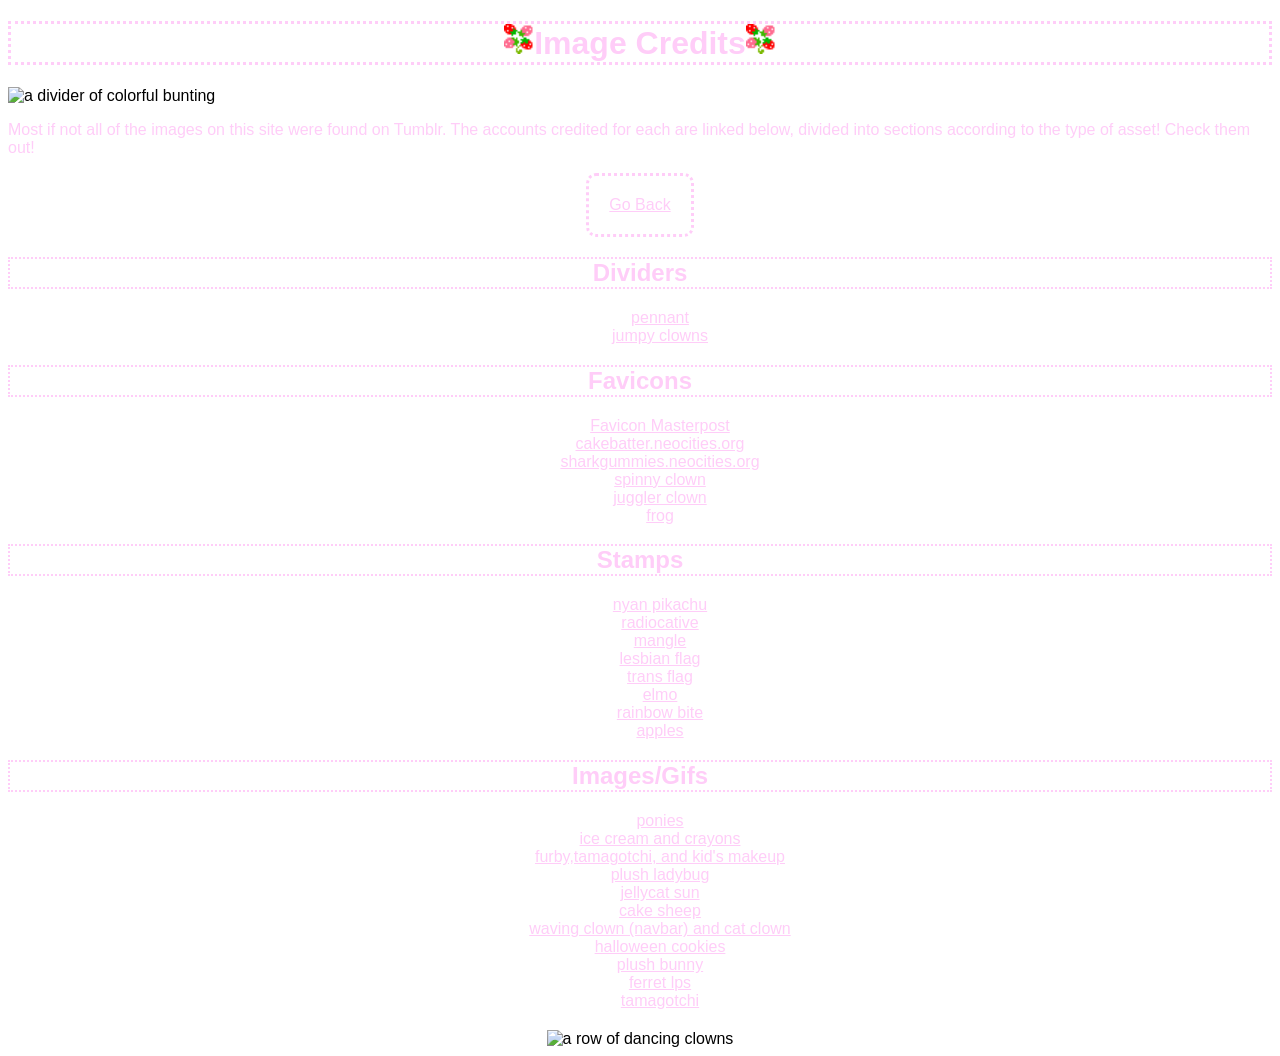
==== credit.html @ e4cec8ed "started an image credits page" ====
<!DOCTYPE html>
<html lang="en" dir="ltr">
    <head>
        <meta charset="utf-8">
        <title>Image Credits</title>
        <link rel="stylesheet" href="style.css"> 
    </head>
    <body>
         <h1  text-align: center; border: 2px solid rgb(255, 205, 248); border-style: dotted; position: static center><img src="media/socials/favicons/fourberry.gif" alt="a gif of four strawberries" style="width: 30px; height: 30px;">Image Credits<img src="media/socials/favicons/fourberry.gif" alt="a gif of four strawberries" style="width: 30px; height: 30px;"></h1>
         <img src="https://64.media.tumblr.com/749462ddd287f4ca2f726da2070a5bc4/07637d3b1fa89e26-ec/s640x960/01d8c5099ba402ffc1080bfb26447cbd8e9d1471.pnj" style="display: block; margin: auto;" alt="a divider of colorful bunting">
        <p text-align="center">Most if not all of the images on this site were found on Tumblr. The accounts credited for each are linked below, divided into sections according to the type of asset! Check them out!</p>
        <a href="inside.html" target="_blank" style="display: block; margin: auto; text-align: center; border-style: dotted; border-color: rgb(255, 205, 248); border-radius: 10px; width: fit-content; padding: 20px;">Go Back</a>
        <div id="container" display: flex-colummn; justify content: center:>
         <h2 text-align: center; style="border: 2px solid rgb(255, 205, 248); border-style: dotted;"> Dividers</h2>
         <ul style="list-style-type: none; text-align: center; margin: auto;">
         <li><a href="https://www.tumblr.com/pixopix"> pennant</a></li>
         <li><a href="https://www.tumblr.com/plasticscollection">jumpy clowns</a></li>
        </div>
        <div id="container" display: flex-colummn; justify content: center:>
         <h2 text-align: center style="border: 2px solid rgb(255, 205, 248); border-style: dotted;">Favicons</h2>
            <ul style="list-style-type: none; text-align: center; margin: auto;">
                <li><a href="https://sugaa.tumblr.com/post/70120611883/favicon-masterpost">Favicon Masterpost</a></li>
                <li><a href="https://cakebatter.neocities.org">cakebatter.neocities.org</a></li>
                <li><a href="https://sharkgummies.neocities.org/pixels">sharkgummies.neocities.org</a></li>
                <li><a href="https://www.tumblr.com/luvuxa">spinny clown</a></li>
                <li><a href="https://www.tumblr.com/junabuggy">juggler clown</a></li>
                <li><a href="https://www.tumblr.com/pixelsjar">frog</a></li>
        </div>
         <div id="container" display: flex-colummn; justify content: center:>
         <h2 text-align: center; style="border: 2px solid rgb(255, 205, 248); border-style: dotted;"> Stamps </h2>
         <ul style="list-style-type: none; text-align: center; margin: auto;">
            <li> <a href="https://www.tumblr.com/i-collect-shiny-stuff">nyan pikachu</a></li>
            <li><a href="https://www.tumblr.com/zombiegirlbug">radiocative</a></li>
            <li><a href="https://www.tumblr.com/exclusive999/794877054130831360/mangle-stamps-made-by-me-and-credit">mangle</a></li>
            <li><a href="https://www.tumblr.com/i4baizhu">lesbian flag </a></li>
            <li><a href="https://www.tumblr.com/neosprites">trans flag</a></li>
            <li><a href="https://www.tumblr.com/fancystamps">elmo</a></li>
            <li><a href="https://www.tumblr.com/loweffortblinkies">rainbow bite</a></li>
            <li><a href="https://www.tumblr.com/droopy-daisy">apples</a></li>
        </div>
         <div id="container" display: flex-colummn; justify content: center:>
         <h2 text-align: center; style="border: 2px solid rgb(255, 205, 248); border-style: dotted;"> Images/Gifs</h2>
         <ul style="list-style-type: none; text-align: center; margin: auto;">
         <li><a href="https://www.tumblr.com/pollie-pockets">ponies</a></li>
         <li><a href="https://www.tumblr.com/whimsicalvalleys">ice cream and crayons</a></li>
         <li><a href="https://www.tumblr.com/napalmzombie">furby,tamagotchi, and kid's makeup </a></li>
         <li><a href="https://www.tumblr.com/fwuutaba">plush ladybug</a></li>
         <li><a href="https://www.tumblr.com/pngcabinet">jellycat sun</a></li>
         <li><a href="https://www.tumblr.com/cannibatz">cake sheep</a></li>
         <li><a href="https://www.tumblr.com/pearlieprincess">waving clown (navbar) and cat clown</a></li>
         <li><a href="https://www.tumblr.com/vibrantgutz">halloween cookies</a></li>
         <li><a href="https://www.tumblr.com/oceantoyz">plush bunny</a></li>
         <li><a href="https://www.tumblr.com/webkinz-t0yb0x">ferret lps</a></li>
         <li><a href="https://www.tumblr.com/virtualxerox">tamagotchi</a></li>
         </ul>
        </div>
        </body>
        <footer>
        <img src="https://64.media.tumblr.com/bbb236169b00261437829c561ced5cf7/b269e70333ece861-f9/s500x750/5367c7c5e1ce69aa628b31d73ca56c4b8d3fc9cb.gif" alt="a row of dancing clowns" image-display="block" margin= "auto">
        </footer>
---- style.css ----
body {
            background-image: url(https://i.pinimg.com/236x/45/34/6a/45346aa1c0b6e755dc6cabd719449c68.jpg);
            background-size: cover;
            font-family: 'Roboto', sans-serif;
        }
a {
    color: rgb(255, 205, 248);
}
h2 {
    color: rgb(255, 205, 248);
    text-align: center;

}
h1 {
    color: rgb(255, 205, 248);
    text-align: center;
    border-style: dotted;
}
.container {
  display: grid;
  grid-template-columns: repeat(3, minmax(0, 1fr));
  grid-auto-rows: minmax(240px, auto);
  gap: 20px;
  justify-content: center;
  width: min(100%, 980px);
  margin: 30px auto;
  padding: 10px;
}
.container a {
  display: flex;
  justify-content: center;
}
.social {
    display: flex;
    flex-direction: column;
    align-items: center;
    justify-content: flex-start;
    gap: 10px;
    padding: 12px;
    font-size: 15px;
    width: 260px;
    border: 2px dotted rgb(255, 205, 248);
    border-radius: 16px;
    background: rgba(0, 0, 0, 0.3);
}
footer {
    display: block;
    margin: auto;
    text-align: center;
    margin-top: 20px;
}
.navbar {
    position: static center;
    border-style: dotted; border-color: rgb(255, 205, 248); border-radius: 10px;
    display: flex;
    flex-direction: row;
    align-items: center;
    justify-content: center;
    width: min(100%, 980px);
    
}
.navbar a {
    display: flex;
    flex-direction:row;
    justify-content: center;
    align-items: center;
    gap: 10px;
    padding: 12px;
    font-size: 15px;
    width: 120px;
    background: rgba(0, 0, 0, 0.3);
}
.parent {
    display:center;
    position: flex; 
    justify-content: center; 
    align-items:center; 
    width: min-content;
    margin: auto; 
    height: min-content;

}
p {
    color: rgb(255, 205, 248);
}
.pagedoll {
    position: fixed;
    bottom: 20px;
    right: 20px;
}
.scroll-container {
    margin: 0 auto;
    padding: 10px;
    height: 100px;
    width: 200px;
    overflow: hidden;
    position: relative;
    border-style: dotted;
    border-color: rgb(255, 205, 248);
  }
  .scroll-content {
    position: absolute;
    margin: 5px;
    width: 100%;
    animation: auto-scroll 10s linear infinite;
  }
  @keyframes auto-scroll {
   0% { top: 100%; }
    100% { top: -100%; }
  }
  h3 {
    color: rgb(255, 205, 248);
    text-align: center;
  }
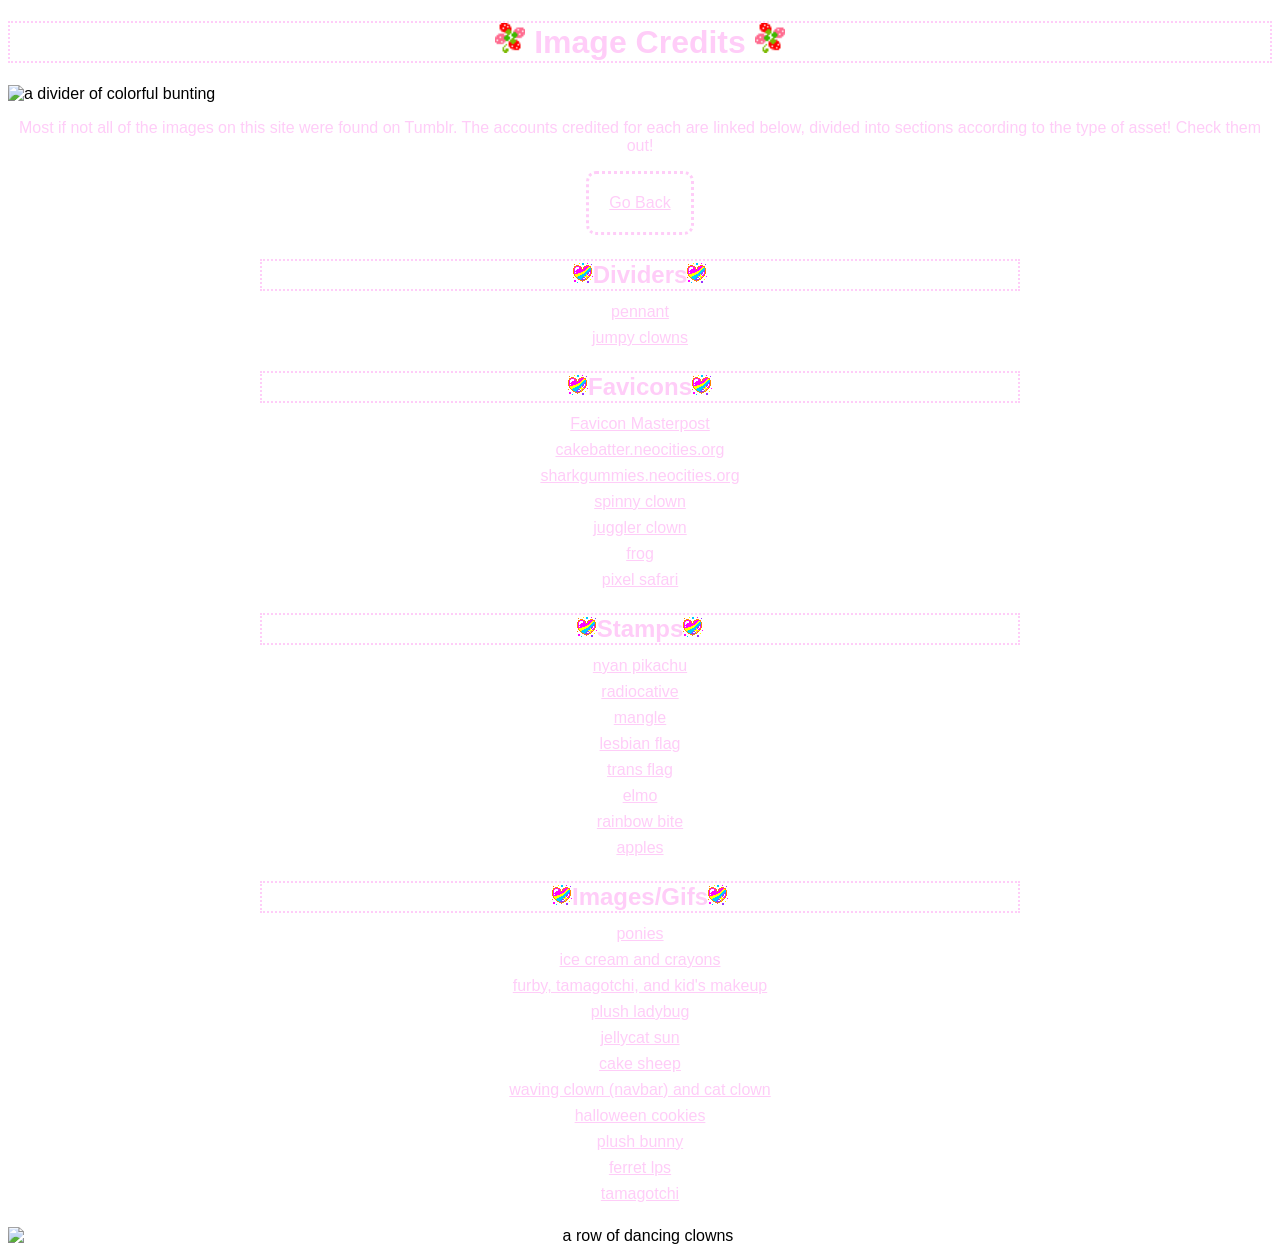
==== commit 0b72d999: "reformatted credits page" ====
--- a/credit.html
+++ b/credit.html
@@ -6,44 +6,48 @@
         <link rel="stylesheet" href="style.css"> 
     </head>
     <body>
-         <h1  text-align: center; border: 2px solid rgb(255, 205, 248); border-style: dotted; position: static center><img src="media/socials/favicons/fourberry.gif" alt="a gif of four strawberries" style="width: 30px; height: 30px;">Image Credits<img src="media/socials/favicons/fourberry.gif" alt="a gif of four strawberries" style="width: 30px; height: 30px;"></h1>
+         <h1 style="text-align: center; border: 2px solid rgb(255, 205, 248); border-style: dotted;"><img src="media/socials/favicons/fourberry.gif" alt="a gif of four strawberries" style="width: 30px; height: 30px;"> Image Credits <img src="media/socials/favicons/fourberry.gif" alt="a gif of four strawberries" style="width: 30px; height: 30px;"></h1>
          <img src="https://64.media.tumblr.com/749462ddd287f4ca2f726da2070a5bc4/07637d3b1fa89e26-ec/s640x960/01d8c5099ba402ffc1080bfb26447cbd8e9d1471.pnj" style="display: block; margin: auto;" alt="a divider of colorful bunting">
-        <p text-align="center">Most if not all of the images on this site were found on Tumblr. The accounts credited for each are linked below, divided into sections according to the type of asset! Check them out!</p>
-        <a href="inside.html" target="_blank" style="display: block; margin: auto; text-align: center; border-style: dotted; border-color: rgb(255, 205, 248); border-radius: 10px; width: fit-content; padding: 20px;">Go Back</a>
-        <div id="container" display: flex-colummn; justify content: center:>
-         <h2 text-align: center; style="border: 2px solid rgb(255, 205, 248); border-style: dotted;"> Dividers</h2>
-         <ul style="list-style-type: none; text-align: center; margin: auto;">
-         <li><a href="https://www.tumblr.com/pixopix"> pennant</a></li>
+        <p style="text-align: center;">Most if not all of the images on this site were found on Tumblr. The accounts credited for each are linked below, divided into sections according to the type of asset! Check them out!</p>
+        <a href="inside.html" target="_blank" style="display: block; margin: 0 auto 24px; text-align: center; border-style: dotted; border-color: rgb(255, 205, 248); border-radius: 10px; width: fit-content; padding: 20px;">Go Back</a>
+        <div class="credit-section">
+         <h2 style="text-align: center; border: 2px solid rgb(255, 205, 248); border-style: dotted;"><img src="media/socials/favicons/rainbowheart.gif" alt="Rainbow Heart">Dividers<img src="media/socials/favicons/rainbowheart.gif" alt="Rainbow Heart"></h2>
+         <ul class="credit-list">
+         <li><a href="https://www.tumblr.com/pixopix">pennant</a></li>
          <li><a href="https://www.tumblr.com/plasticscollection">jumpy clowns</a></li>
+         </ul>
         </div>
-        <div id="container" display: flex-colummn; justify content: center:>
-         <h2 text-align: center style="border: 2px solid rgb(255, 205, 248); border-style: dotted;">Favicons</h2>
-            <ul style="list-style-type: none; text-align: center; margin: auto;">
+        <div class="credit-section">
+         <h2 style="text-align: center; border: 2px solid rgb(255, 205, 248); border-style: dotted;"><img src="media/socials/favicons/rainbowheart.gif" alt="Rainbow Heart">Favicons<img src="media/socials/favicons/rainbowheart.gif" alt="Rainbow Heart"></h2>
+            <ul class="credit-list">
                 <li><a href="https://sugaa.tumblr.com/post/70120611883/favicon-masterpost">Favicon Masterpost</a></li>
                 <li><a href="https://cakebatter.neocities.org">cakebatter.neocities.org</a></li>
                 <li><a href="https://sharkgummies.neocities.org/pixels">sharkgummies.neocities.org</a></li>
                 <li><a href="https://www.tumblr.com/luvuxa">spinny clown</a></li>
                 <li><a href="https://www.tumblr.com/junabuggy">juggler clown</a></li>
                 <li><a href="https://www.tumblr.com/pixelsjar">frog</a></li>
+                <li><a href="https://pixelsafari.neocities.org/favicon/"> pixel safari</a></li>
+            </ul>
         </div>
-         <div id="container" display: flex-colummn; justify content: center:>
-         <h2 text-align: center; style="border: 2px solid rgb(255, 205, 248); border-style: dotted;"> Stamps </h2>
-         <ul style="list-style-type: none; text-align: center; margin: auto;">
-            <li> <a href="https://www.tumblr.com/i-collect-shiny-stuff">nyan pikachu</a></li>
+         <div class="credit-section">
+         <h2 style="text-align: center; border: 2px solid rgb(255, 205, 248); border-style: dotted;"><img src="media/socials/favicons/rainbowheart.gif" alt="Rainbow Heart">Stamps<img src="media/socials/favicons/rainbowheart.gif" alt="Rainbow Heart"></h2>
+         <ul class="credit-list">
+            <li><a href="https://www.tumblr.com/i-collect-shiny-stuff">nyan pikachu</a></li>
             <li><a href="https://www.tumblr.com/zombiegirlbug">radiocative</a></li>
             <li><a href="https://www.tumblr.com/exclusive999/794877054130831360/mangle-stamps-made-by-me-and-credit">mangle</a></li>
-            <li><a href="https://www.tumblr.com/i4baizhu">lesbian flag </a></li>
+            <li><a href="https://www.tumblr.com/i4baizhu">lesbian flag</a></li>
             <li><a href="https://www.tumblr.com/neosprites">trans flag</a></li>
             <li><a href="https://www.tumblr.com/fancystamps">elmo</a></li>
             <li><a href="https://www.tumblr.com/loweffortblinkies">rainbow bite</a></li>
             <li><a href="https://www.tumblr.com/droopy-daisy">apples</a></li>
+        </ul>
         </div>
-         <div id="container" display: flex-colummn; justify content: center:>
-         <h2 text-align: center; style="border: 2px solid rgb(255, 205, 248); border-style: dotted;"> Images/Gifs</h2>
-         <ul style="list-style-type: none; text-align: center; margin: auto;">
+         <div class="credit-section">
+         <h2 style="text-align: center; border: 2px solid rgb(255, 205, 248); border-style: dotted;"><img src="media/socials/favicons/rainbowheart.gif" alt="Rainbow Heart">Images/Gifs<img src="media/socials/favicons/rainbowheart.gif" alt="Rainbow Heart"></h2>
+         <ul class="credit-list">
          <li><a href="https://www.tumblr.com/pollie-pockets">ponies</a></li>
          <li><a href="https://www.tumblr.com/whimsicalvalleys">ice cream and crayons</a></li>
-         <li><a href="https://www.tumblr.com/napalmzombie">furby,tamagotchi, and kid's makeup </a></li>
+         <li><a href="https://www.tumblr.com/napalmzombie">furby, tamagotchi, and kid's makeup</a></li>
          <li><a href="https://www.tumblr.com/fwuutaba">plush ladybug</a></li>
          <li><a href="https://www.tumblr.com/pngcabinet">jellycat sun</a></li>
          <li><a href="https://www.tumblr.com/cannibatz">cake sheep</a></li>
@@ -54,7 +58,7 @@
          <li><a href="https://www.tumblr.com/virtualxerox">tamagotchi</a></li>
          </ul>
         </div>
-        </body>
         <footer>
-        <img src="https://64.media.tumblr.com/bbb236169b00261437829c561ced5cf7/b269e70333ece861-f9/s500x750/5367c7c5e1ce69aa628b31d73ca56c4b8d3fc9cb.gif" alt="a row of dancing clowns" image-display="block" margin= "auto">
-        </footer>+        <img src="https://64.media.tumblr.com/bbb236169b00261437829c561ced5cf7/b269e70333ece861-f9/s500x750/5367c7c5e1ce69aa628b31d73ca56c4b8d3fc9cb.gif" alt="a row of dancing clowns" style="display: block; margin: auto;">
+        </footer>
+        </body>
--- a/style.css
+++ b/style.css
@@ -112,3 +112,21 @@
     color: rgb(255, 205, 248);
     text-align: center;
   }
+.credit-section {
+  max-width: 760px;
+  margin: 0 auto 24px;
+  padding: 0 12px;
+}
+.credit-section h2 {
+  margin-bottom: 12px;
+}
+.credit-list {
+  list-style: none;
+  margin: 0 auto;
+  padding: 0;
+  width: fit-content;
+  text-align: center;
+}
+.credit-list li {
+  margin: 0.5rem 0;
+}
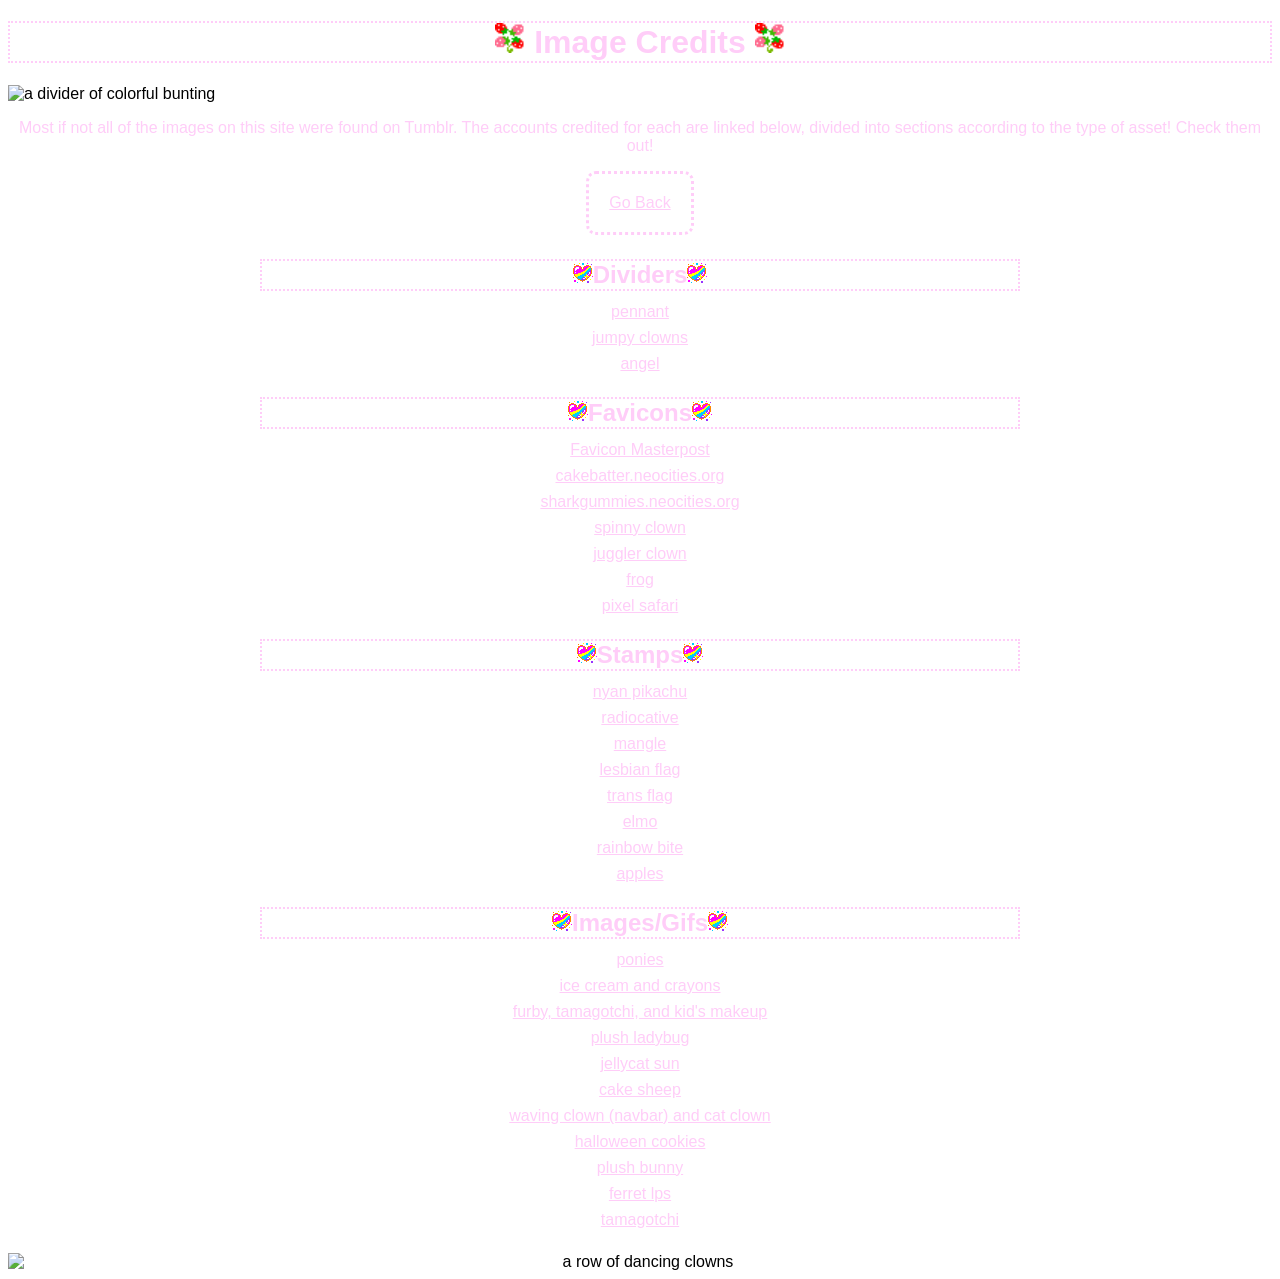
==== commit f47d8c6c: "finished mini-project page" ====
--- a/credit.html
+++ b/credit.html
@@ -7,7 +7,7 @@
     </head>
     <body>
          <h1 style="text-align: center; border: 2px solid rgb(255, 205, 248); border-style: dotted;"><img src="media/socials/favicons/fourberry.gif" alt="a gif of four strawberries" style="width: 30px; height: 30px;"> Image Credits <img src="media/socials/favicons/fourberry.gif" alt="a gif of four strawberries" style="width: 30px; height: 30px;"></h1>
-         <img src="https://64.media.tumblr.com/749462ddd287f4ca2f726da2070a5bc4/07637d3b1fa89e26-ec/s640x960/01d8c5099ba402ffc1080bfb26447cbd8e9d1471.pnj" style="display: block; margin: auto;" alt="a divider of colorful bunting">
+         <img src="https://64.media.tumblr.com/749462ddd287f4ca2f726da2070a5bc4/07637d3b1fa89e26-ec/s640x960/01d8c5099ba402ffc1080bfb26447cbd8e9d1471.png" style="display: block; margin: auto;" alt="a divider of colorful bunting">
         <p style="text-align: center;">Most if not all of the images on this site were found on Tumblr. The accounts credited for each are linked below, divided into sections according to the type of asset! Check them out!</p>
         <a href="inside.html" target="_blank" style="display: block; margin: 0 auto 24px; text-align: center; border-style: dotted; border-color: rgb(255, 205, 248); border-radius: 10px; width: fit-content; padding: 20px;">Go Back</a>
         <div class="credit-section">
@@ -15,6 +15,7 @@
          <ul class="credit-list">
          <li><a href="https://www.tumblr.com/pixopix">pennant</a></li>
          <li><a href="https://www.tumblr.com/plasticscollection">jumpy clowns</a></li>
+         <li><a href="https://www.tumblr.com/kthice/814334960167174144/%F0%93%88%92-random-dividers?source=share"> angel</a></li>
          </ul>
         </div>
         <div class="credit-section">
--- a/style.css
+++ b/style.css
@@ -88,25 +88,45 @@
     bottom: 20px;
     right: 20px;
 }
-.scroll-container {
-    margin: 0 auto;
-    padding: 10px;
-    height: 100px;
-    width: 200px;
+ .scroll-container {
+    margin: 20px auto;
+    padding: 15px;
+    height: auto;
+    width: 90%;
+    max-width: 1000px;
     overflow: hidden;
     position: relative;
     border-style: dotted;
     border-color: rgb(255, 205, 248);
+    border-radius: 10px;
   }
   .scroll-content {
-    position: absolute;
-    margin: 5px;
+    display: flex;
+    gap: 30px;
+    white-space: nowrap;
+    align-items: center;
+    will-change: transform;
+  }
+  .scroll-content img {
+    flex-shrink: 0;
+    height: auto;
+    max-height: 220px;
+  }
+  .iframe-wrapper {
+    margin: 20px auto;
+    width: min(100%, 980px);
+    max-width: 980px;
+    min-height: 650px;
+    border: 2px dotted rgb(255, 205, 248);
+    border-radius: 12px;
+    overflow: hidden;
+    background: rgba(0, 0, 0, 0.3);
+  }
+  .iframe-wrapper iframe {
     width: 100%;
-    animation: auto-scroll 10s linear infinite;
-  }
-  @keyframes auto-scroll {
-   0% { top: 100%; }
-    100% { top: -100%; }
+    height: 650px;
+    border: none;
+    display: block;
   }
   h3 {
     color: rgb(255, 205, 248);
@@ -129,4 +149,4 @@
 }
 .credit-list li {
   margin: 0.5rem 0;
-}
+}
